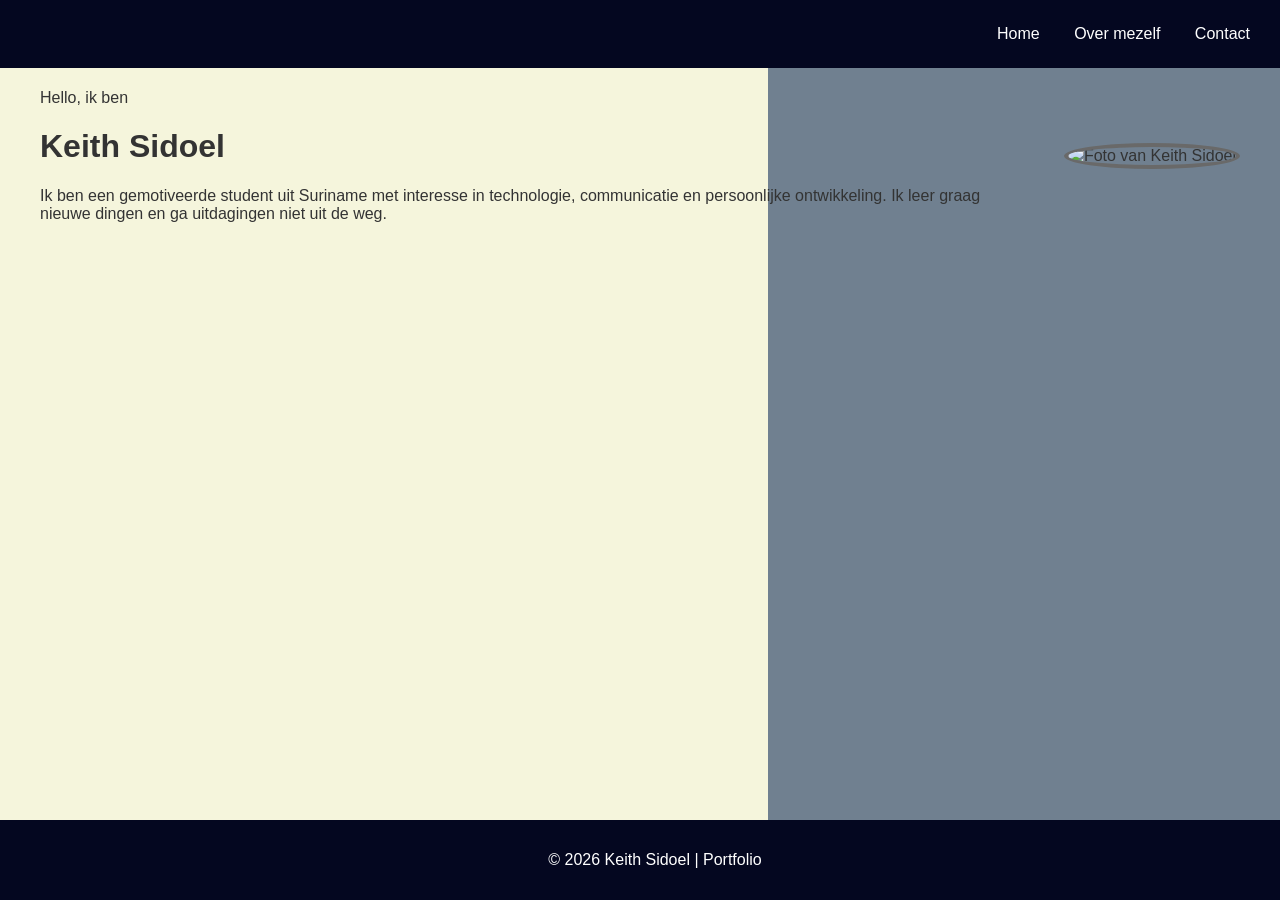
==== index.html @ 25317aa0 "Add files via upload" ====
<!DOCTYPE html>
<html lang="nl">
<head>
  <meta charset="UTF-8">
  <meta name="viewport" content="width=device=width, initial-scale=1">
  <title>Mijn Portfolio - Home</title>
  <link rel="stylesheet" href="style.css">
</head>
<body>
  <nav>
    <a href="index.html">Home</a>
    <a href="about.html">Over mezelf</a>
    <a href="contact.html">Contact</a>
  </nav>

  <main class="home-content">
    <div class="tekst-links">
      <p>Hello, ik ben</p>
      <h1>Keith Sidoel</h1>
      <p class="fade-in">Ik ben een gemotiveerde student uit Suriname met interesse in technologie, communicatie en persoonlijke ontwikkeling. Ik leer graag nieuwe dingen en ga uitdagingen niet uit de weg.</p>

  </div>
    <div class="foto-rechts">
      <img src="C:\Users\cnrte\OneDrive\Desktop\Programming fundamentals\Portfolio 2\foto\WhatsApp Image 2026-05-31 at 12.55.40.jpeg" alt="Foto van Keith Sidoel">
    </div>
  </main>

  <footer>
    <p>© 2026 Keith Sidoel | Portfolio</p>
  </footer>

<script src="script.js"></script>
</body>
</html>
---- style.css ----
/* Algemene body styling */
body {
  font-family: Arial, sans-serif;
  margin: 0;
  background-color: #F5F5DC; /* lichtbruine kleur */
  color: #333;
}

body {
  margin: 0;
  height: 100vh; /* volledige hoogte van het scherm */
  background: linear-gradient(to right, #f5f5dc 60%, #708090 40%);
}

/* Header */
header {
  background-color: #040720; /* donkerblauw */
  padding: 20px;
  text-align: right;
}

header h1, header p {
  color: white; /* witte tekst in header */
  margin: 0;
}

nav {
  background-color: #040720; /* donkerblauw */
  padding: 25px 15px; /* meer ruimte boven/onder (25px) en links/rechts (15px) */
  text-align: right;
}

nav a {
  color: white; /* standaard wit */
  text-decoration: none;
  margin: 0 15px;s
  font-weight: bold;
}

nav a:hover {
  color: orange; /* oranje bij hover */
}

footer {
  background-color: #040720;
  color: white;
  text-align: center;
  padding: 15px;
  position: fixed;
  bottom: 0;
  width: 100%;
}

.tekst-links {
  flex: 1; /* neemt de beschikbare ruimte links */
}

/*home=page*/
.foto-rechts img {
  width: 500px;          /* breedte */
  height: 550px;         /* hoogte */
  border-radius: 50%;    /* maakt de foto rond */
  object-fit: cover;     /* zorgt dat de foto mooi in de cirkel past */
  border: 4px solid #696969; /* optioneel: rand in donkergrijs */
}

.home-content { /*home-page*/
  display: flex;
  align-items: center;
  margin-top: 5px; /* dit brengt de body naar beneden */
  padding: 0 40px;
  gap: 40px;
}

/*skills*/
.skills {
  width: 60%;
  margin: 40px auto;
  font-family: Arial, sans-serif;
}

.skill { /*over mezelf*/
  margin-bottom: 20px;
}

.bar { /*over mezelf*/
  background-color: #ddd;
  border-radius: 25px;
  overflow: hidden;
}

.fill { /*over mezelf*/
  background-color: #FFD700 ; /* goud */
  color: white;
  text-align: right;
  padding-right: 10px;
  height: 25px;
  line-height: 25px;
  border-radius: 25px;
}

.about { /*over mezelf*/
  width: 90%;          /* breedte van de tekst */
  margin: 0 auto;      /* automatisch centreren */
  text-align: left;    /* tekst blijft netjes links uitgelijnd binnen de container */
}

.contact {/* 1 kleur gegeven aan de contac-pagina*/
  background-color: #f5f5dc; /* crème */
  min-height: 90vh;
  display: flex;
  flex-direction: column;
  align-items: center;
  text-align: center;
  padding: 10px;
}

/*foto contact*/
.contact-image {
  width: 100%;              /* vult hele breedte */
  height: 250px;            /* rechthoekige hoogte */
  object-fit: cover;        /* snijdt netjes bij zonder vervormen */
  margin-bottom: 20px;      /* ruimte tussen foto en tekst */
}


/* Verwijder fade-in van body */
body {
  opacity: 1; /* altijd zichtbaar */
  transition: none;
}

/* Fade-in alleen voor de inhoud */
.main-content {
  opacity: 0;
  transition: opacity 0.8s ease-in-out;
}

.main-content.page-loaded {
  opacity: 1;
}

.main-content.fade-out {
  opacity: 0;
}

/* Scroll animatie blijft hetzelfde */
.fade-in {
  opacity: 0;
  transform: translateY(30px);
  transition: all 0.8s ease-out;
}
.fade-in.visible {
  opacity: 1;
  transform: translateY(0);
}
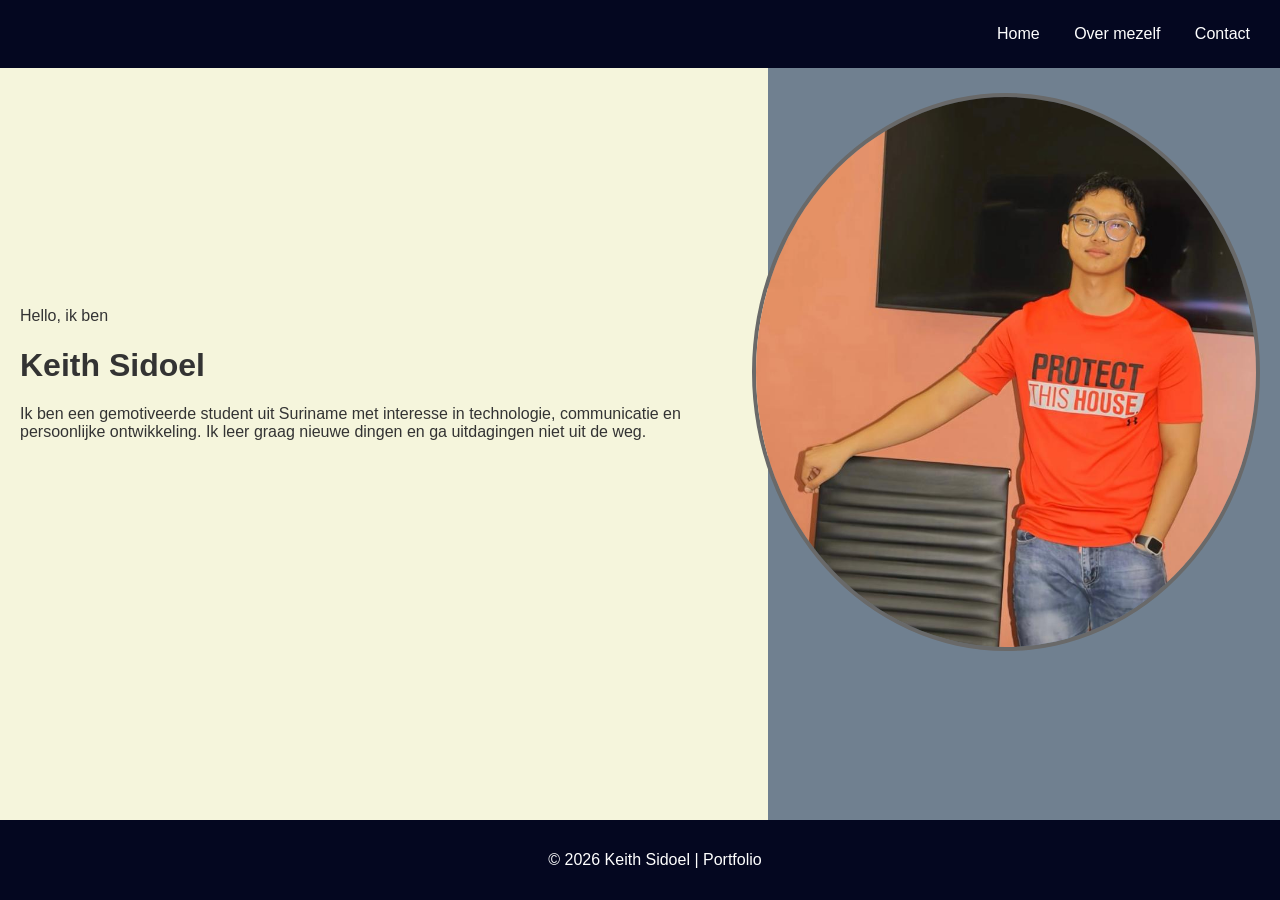
==== commit 73e80408: "Update index.html" ====
--- a/index.html
+++ b/index.html
@@ -2,7 +2,7 @@
 <html lang="nl">
 <head>
   <meta charset="UTF-8">
-  <meta name="viewport" content="width=device=width, initial-scale=1">
+  <meta name="viewport" content="width=device-width, initial-scale=1.0">
   <title>Mijn Portfolio - Home</title>
   <link rel="stylesheet" href="style.css">
 </head>
@@ -21,7 +21,7 @@
 
   </div>
     <div class="foto-rechts">
-      <img src="C:\Users\cnrte\OneDrive\Desktop\Programming fundamentals\Portfolio 2\foto\WhatsApp Image 2026-05-31 at 12.55.40.jpeg" alt="Foto van Keith Sidoel">
+      <img src="WhatsApp Image 2026-05-31 at 12.55.40.jpeg" alt="Foto van Keith Sidoel">
     </div>
   </main>
 
@@ -31,4 +31,4 @@
 
 <script src="script.js"></script>
 </body>
-</html>+</html>
--- a/style.css
+++ b/style.css
@@ -153,4 +153,34 @@
 .fade-in.visible {
   opacity: 1;
   transform: translateY(0);
-}+}
+
+.home-content {
+  display: flex;
+  align-items: center;
+  gap: 40px;
+  padding: 20px;
+}
+
+/* Op kleine schermen (mobiel) */
+@media (max-width: 768px) {
+  .home-content {
+    flex-direction: column; /* tekst en foto onder elkaar */
+    text-align: center;
+  }
+
+  .foto-rechts img {
+    width: 80%;   /* foto kleiner maken */
+    height: auto; /* hoogte automatisch */
+  }
+}
+
+img {
+  max-width: 100%;
+  height: auto;
+}
+
+.about, .contact, .tekst-links {
+  max-width: 900px;
+  margin: 0 auto;
+}
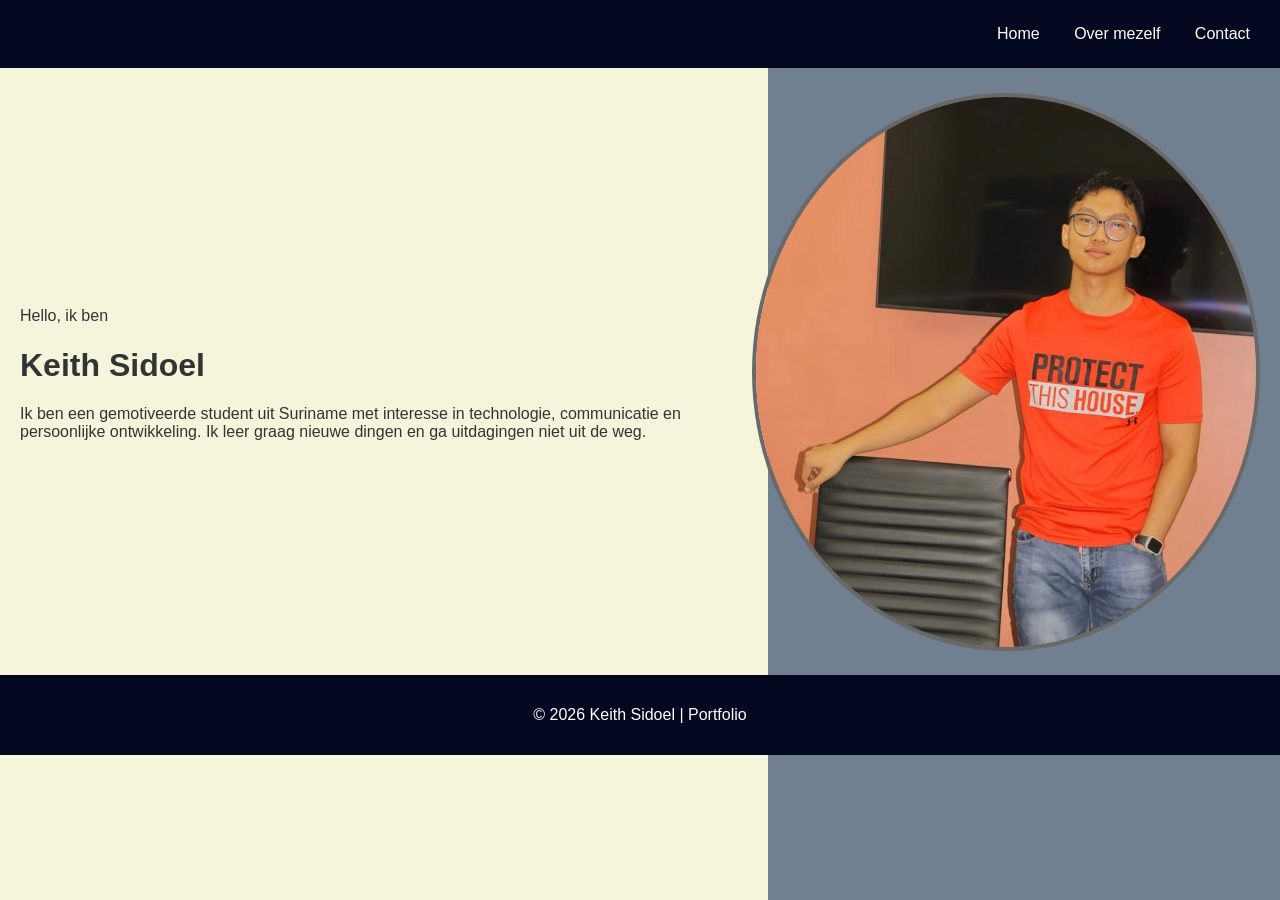
==== commit d3819c77: "Update index.html" ====
--- a/index.html
+++ b/index.html
@@ -31,4 +31,4 @@
 
 <script src="script.js"></script>
 </body>
-</html>
+</html> 
--- a/style.css
+++ b/style.css
@@ -46,9 +46,7 @@
   color: white;
   text-align: center;
   padding: 15px;
-  position: fixed;
-  bottom: 0;
-  width: 100%;
+  position: relative; /* niet meer fixed */
 }
 
 .tekst-links {
@@ -112,7 +110,7 @@
   flex-direction: column;
   align-items: center;
   text-align: center;
-  padding: 10px;
+  padding: 10px; /* ruimte boven de footer */
 }
 
 /*foto contact*/
@@ -167,6 +165,7 @@
   .home-content {
     flex-direction: column; /* tekst en foto onder elkaar */
     text-align: center;
+    gap: 20px;
   }
 
   .foto-rechts img {
@@ -175,12 +174,13 @@
   }
 }
 
+  .about, .contact {
+    width: 95%;   /* tekst breder op mobiel */
+    margin: 0 auto;
+  }
+}
+
 img {
   max-width: 100%;
   height: auto;
 }
-
-.about, .contact, .tekst-links {
-  max-width: 900px;
-  margin: 0 auto;
-}
